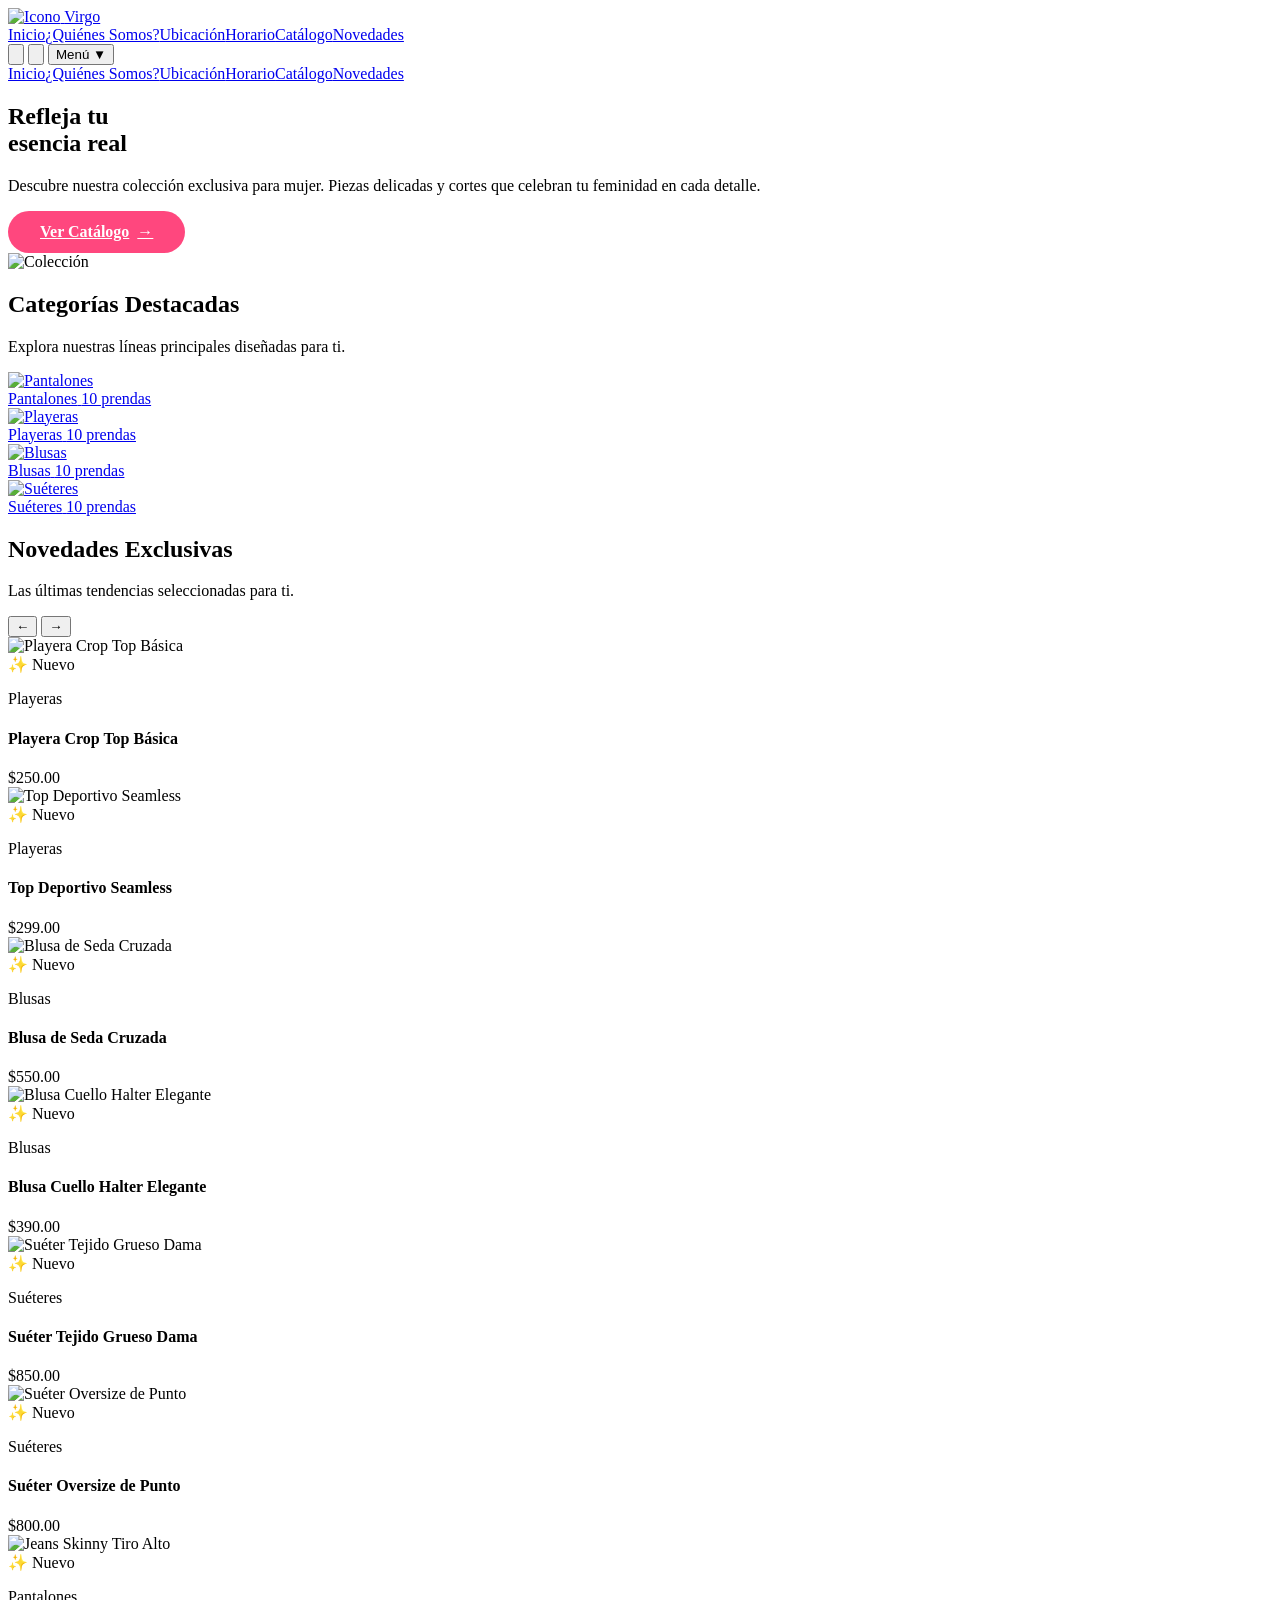
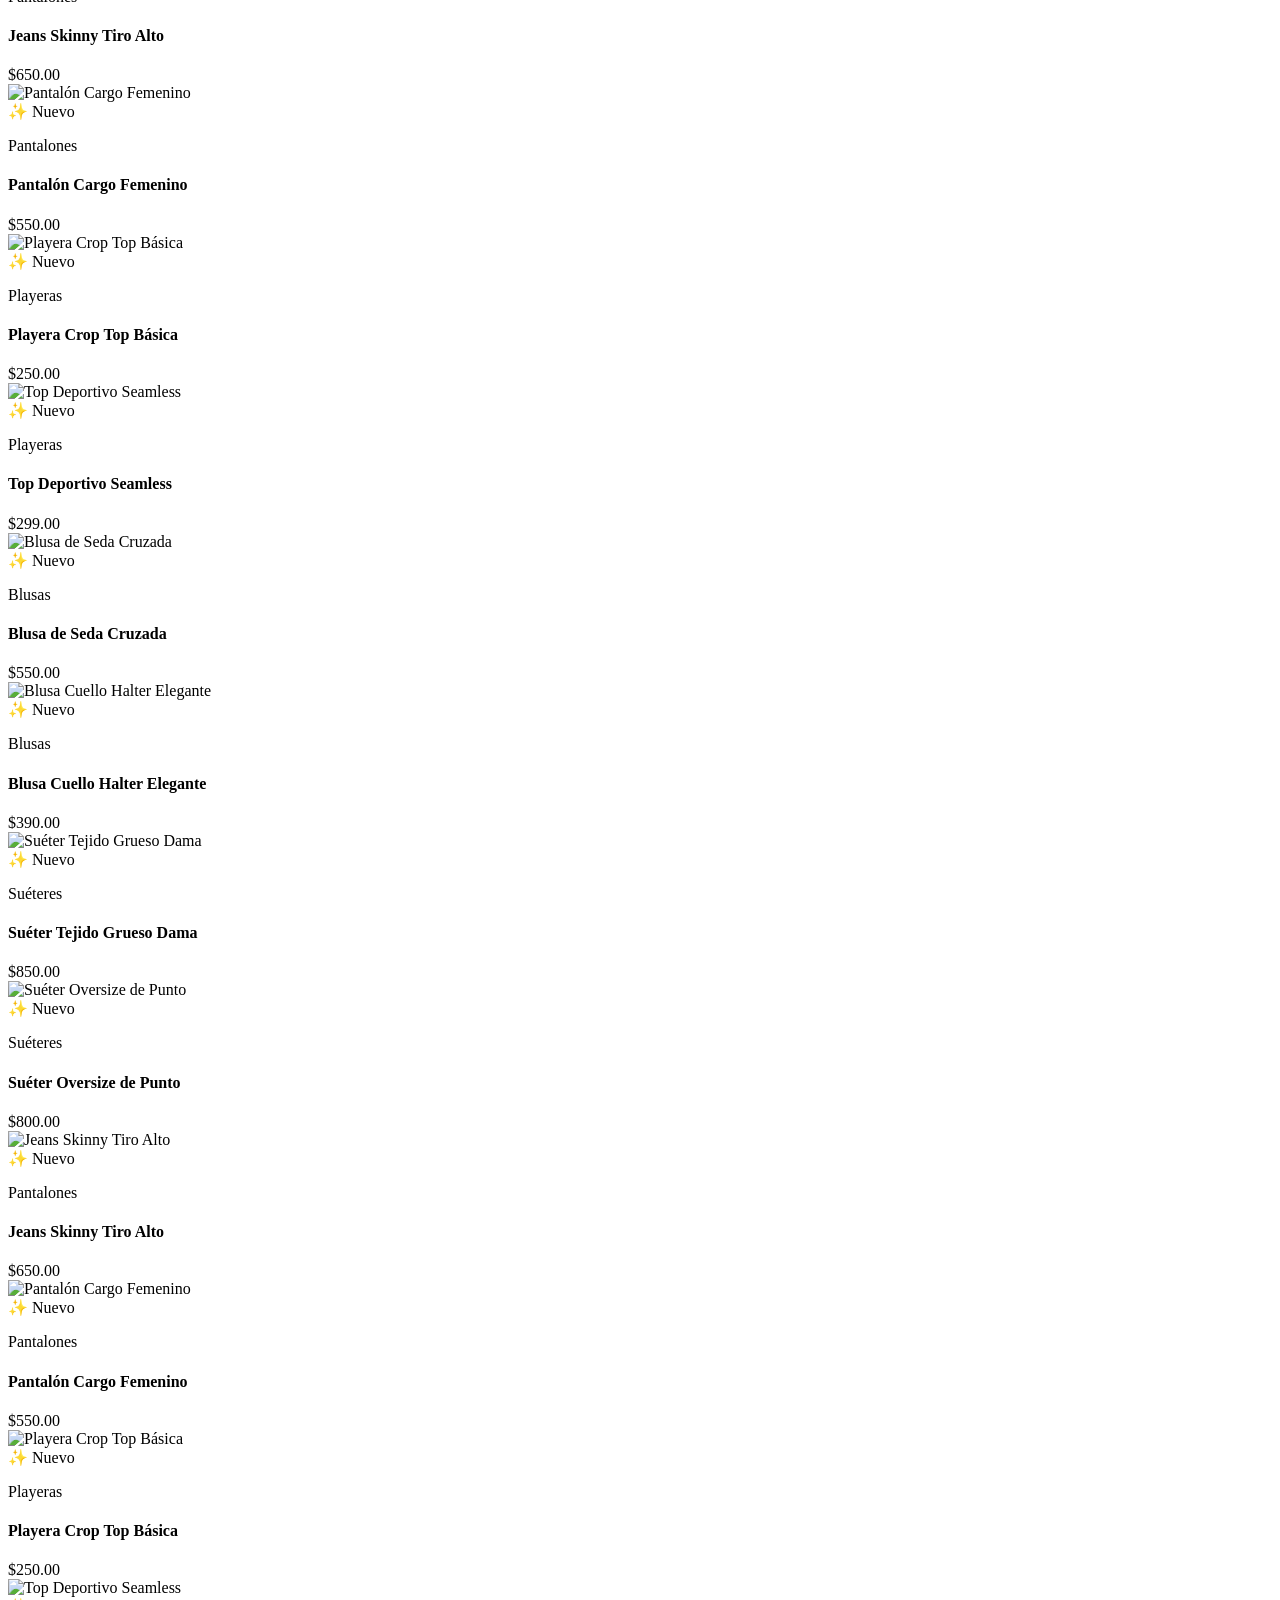
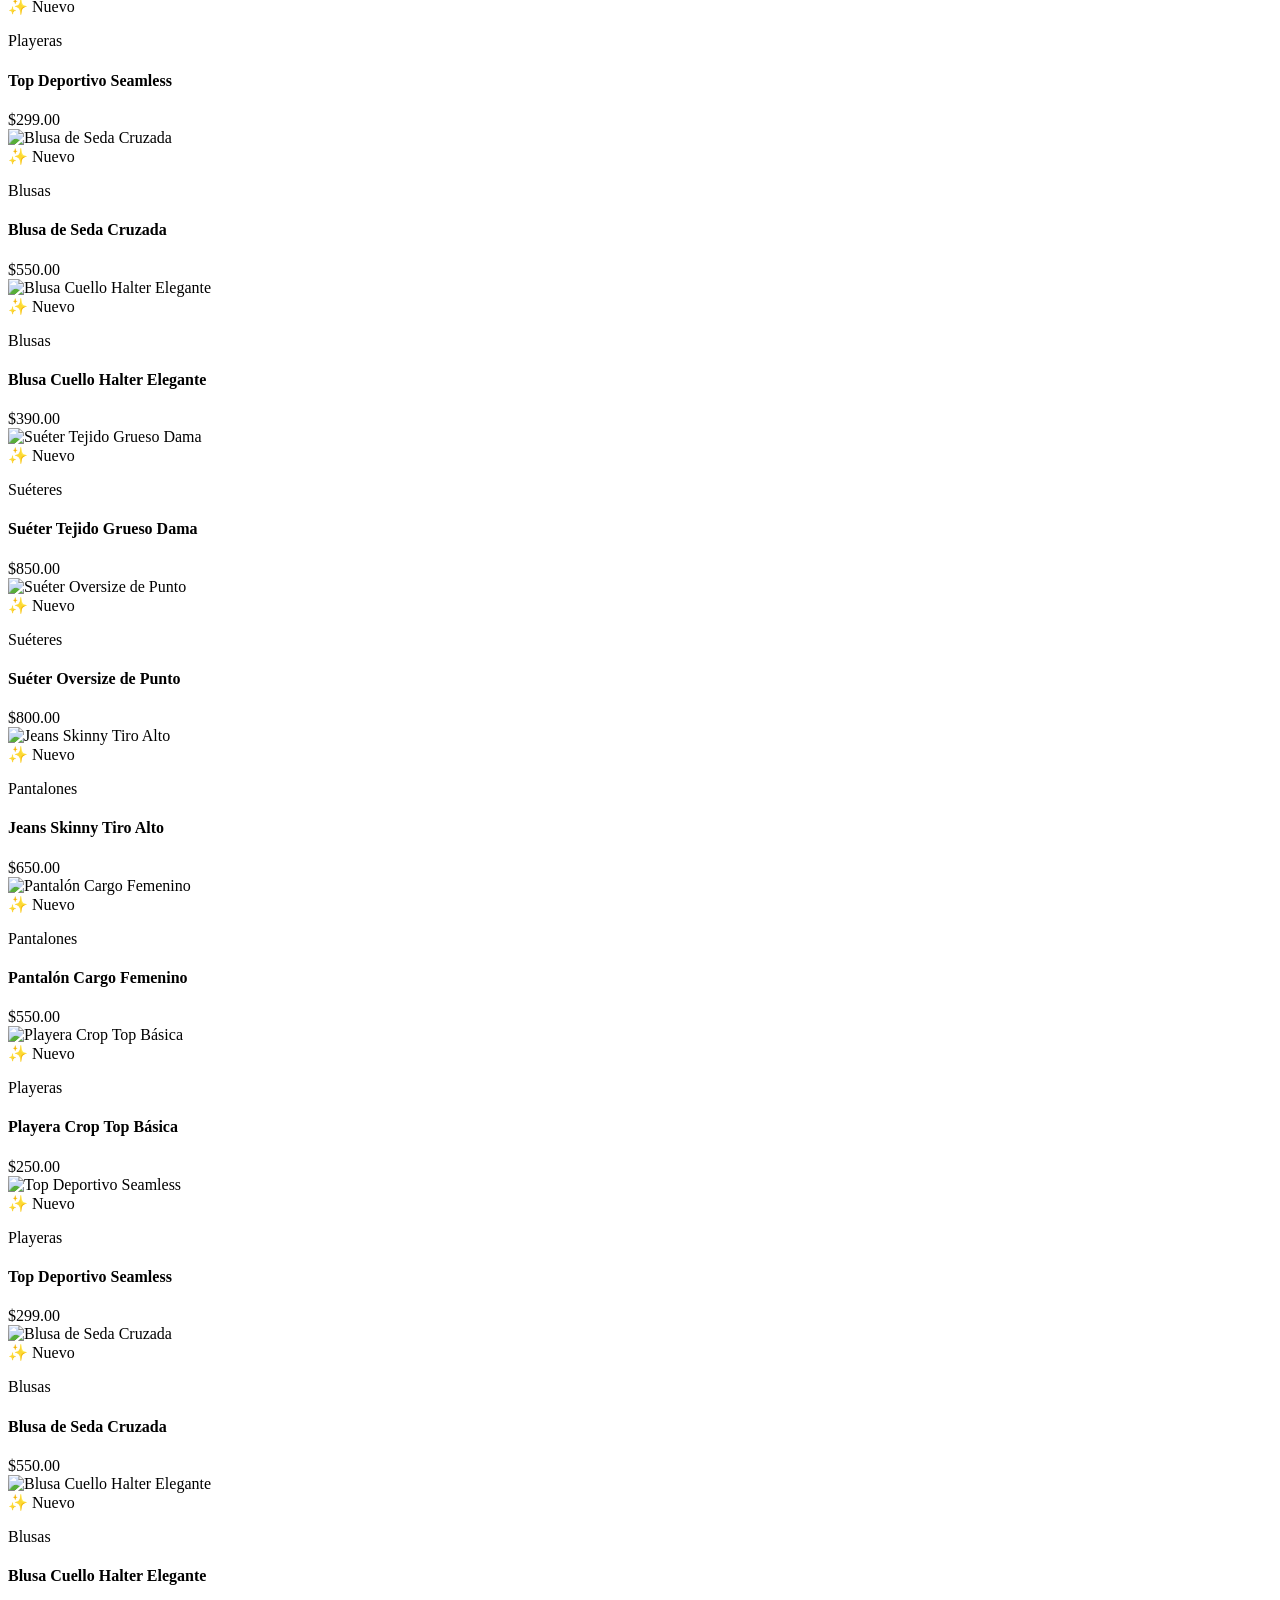
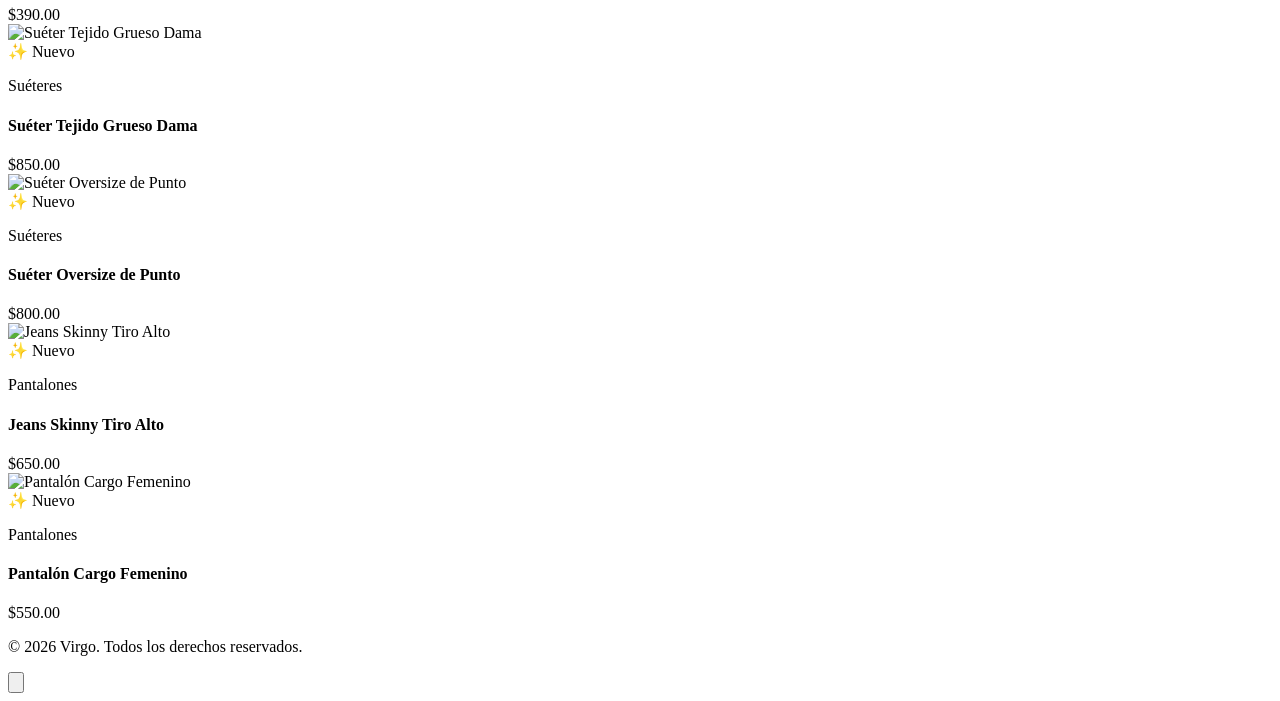
==== index.html @ 78215855 "Add files via upload" ====
<!DOCTYPE html>
<html lang="es" class="scroll-smooth">
<head>
    <meta charset="UTF-8">
    <meta name="viewport" content="width=device-width, initial-scale=1.0">
    <title>Inicio - Virgo</title>
    
    <link rel="stylesheet" href="styles.css">
    <script src="https://cdn.tailwindcss.com"></script>
    
    <script>
        tailwind.config = {
            darkMode: 'class',
            theme: {
                extend: {
                    colors: {
                        primary: 'var(--color-primary)',
                        primaryHover: 'var(--color-primary-hover)',
                        bgLight: 'var(--color-bg-light)',
                        textMain: 'var(--color-text-main)',
                        textMuted: 'var(--color-text-muted)',
                        cardBg: 'var(--color-card-bg)',
                        borderColor: 'var(--color-border)',
                    },
                    fontFamily: {
                        serif: ['Georgia', 'serif'],
                        sans: ['Inter', 'sans-serif']
                    }
                }
            }
        }
    </script>
</head>
<body class="bg-bgLight text-textMain font-sans antialiased transition-colors duration-300">

    <header id="navbar-container" class="sticky top-0 z-50 bg-bgLight transition-all duration-300"></header>
    
    <main id="main-content">
        <section id="hero-container" class="w-full reveal"></section>
        
        <section id="categories-container" class="container mx-auto px-6 py-12 reveal"></section>
        
        <section id="carousel-container" class="container mx-auto px-6 py-16 scroll-mt-20 reveal"></section>
        
        <section id="about-container" class="border-t border-borderColor"></section>
    </main>

    <footer class="border-t border-borderColor py-8 text-center text-textMuted text-sm transition-colors duration-300">
        <p>© 2026 Virgo. Todos los derechos reservados.</p>
    </footer>

    <div id="cart-container"></div>
    <div id="product-modal-container"></div>
    <div id="info-modal-container"></div> 

    <button id="btn-back-to-top" onclick="window.scrollTo({top: 0, behavior: 'smooth'})" class="fixed bottom-6 right-6 bg-primary text-white p-3 rounded-full shadow-lg opacity-0 pointer-events-none transition-all duration-300 z-50 hover:bg-primaryHover hover:-translate-y-1">
        <svg viewBox="0 0 24 24" fill="none" stroke="currentColor" class="w-6 h-6"><path stroke-linecap="round" stroke-linejoin="round" stroke-width="2" d="M5 15l7-7 7 7" /></svg>
    </button>

    <script src="app.js"></script>
</body>
</html>
---- styles.css ----
/* ==========================================
   VARIABLES CSS BASE
========================================== */
:root {
    transition: background-color 0.3s ease, color 0.3s ease;
}

html {
    scroll-behavior: smooth;
}

/* Efecto Hover en Tarjetas del Catálogo */
.hover-zoom img {
    transition: transform 0.5s ease;
}
.hover-zoom:hover img {
    transform: scale(1.05);
}

/* ==========================================
   ESTILOS DE BOTONES PRINCIPALES
========================================== */
.btn-primary {
    background-color: var(--color-primary);
    color: white;
    padding: 0.75rem 2rem;
    border-radius: 9999px;
    font-weight: 600;
    transition: background-color 0.3s ease, box-shadow 0.3s ease;
    display: inline-flex;
    align-items: center;
    justify-content: center;
    gap: 0.5rem;
    cursor: pointer;
}
.btn-primary:hover {
    background-color: var(--color-primary-hover);
}
.btn-primary:disabled {
    opacity: 0.5;
    cursor: not-allowed;
}

/* Efecto Neón para el botón "Ver Catálogo" del Hero */
.btn-neon {
    transition: all 0.3s ease-in-out;
}
.btn-neon:hover {
    box-shadow: 0 0 10px var(--color-primary), 0 0 25px var(--color-primary-hover), 0 0 40px var(--color-primary);
}

/* Filtro Activo (Categorías) */
.filter-active {
    background-color: var(--color-text-main) !important;
    color: var(--color-bg-light) !important;
    border-color: var(--color-text-main) !important;
}

/* Animaciones Modales */
@keyframes fade-in {
    from { opacity: 0; }
    to { opacity: 1; }
}
.animate-fade-in {
    animation: fade-in 0.3s ease-out forwards;
}

/* Ocultar Barra de Scroll en Carrusel y Modales */
.hide-scrollbar::-webkit-scrollbar {
    display: none;
}
.hide-scrollbar {
    -ms-overflow-style: none;
    scrollbar-width: none;
}

/* Selector Talla/Color */
.selector-btn {
    border: 1px solid var(--color-border);
    background-color: var(--color-bg-light);
    color: var(--color-text-main);
    transition: all 0.2s ease;
}
.selector-btn.selected {
    border-color: var(--color-primary);
    background-color: var(--color-primary);
    color: white;
}

/* IntersectionObserver Animación Scroll */
.reveal {
    opacity: 0;
    transform: translateY(30px);
    transition: opacity 0.8s ease-out, transform 0.8s ease-out;
}
.reveal.active {
    opacity: 1;
    transform: translateY(0);
}
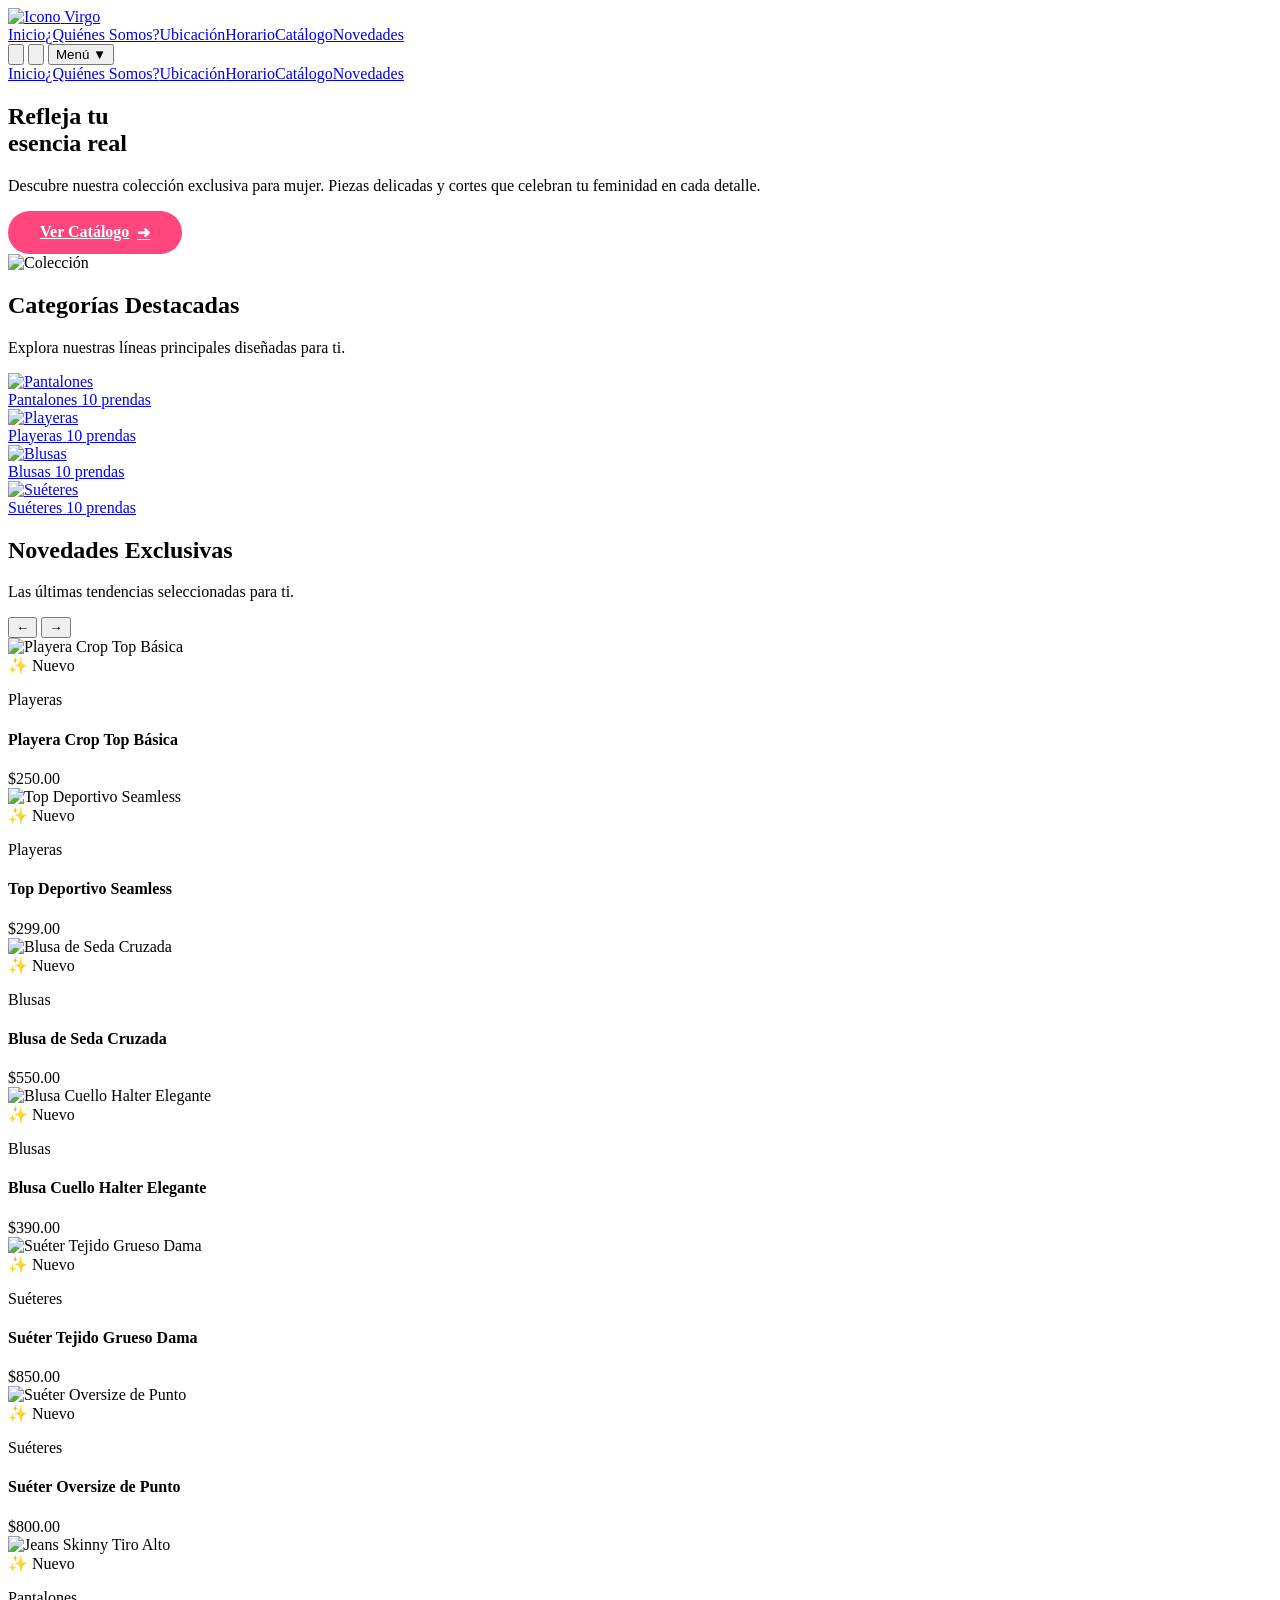
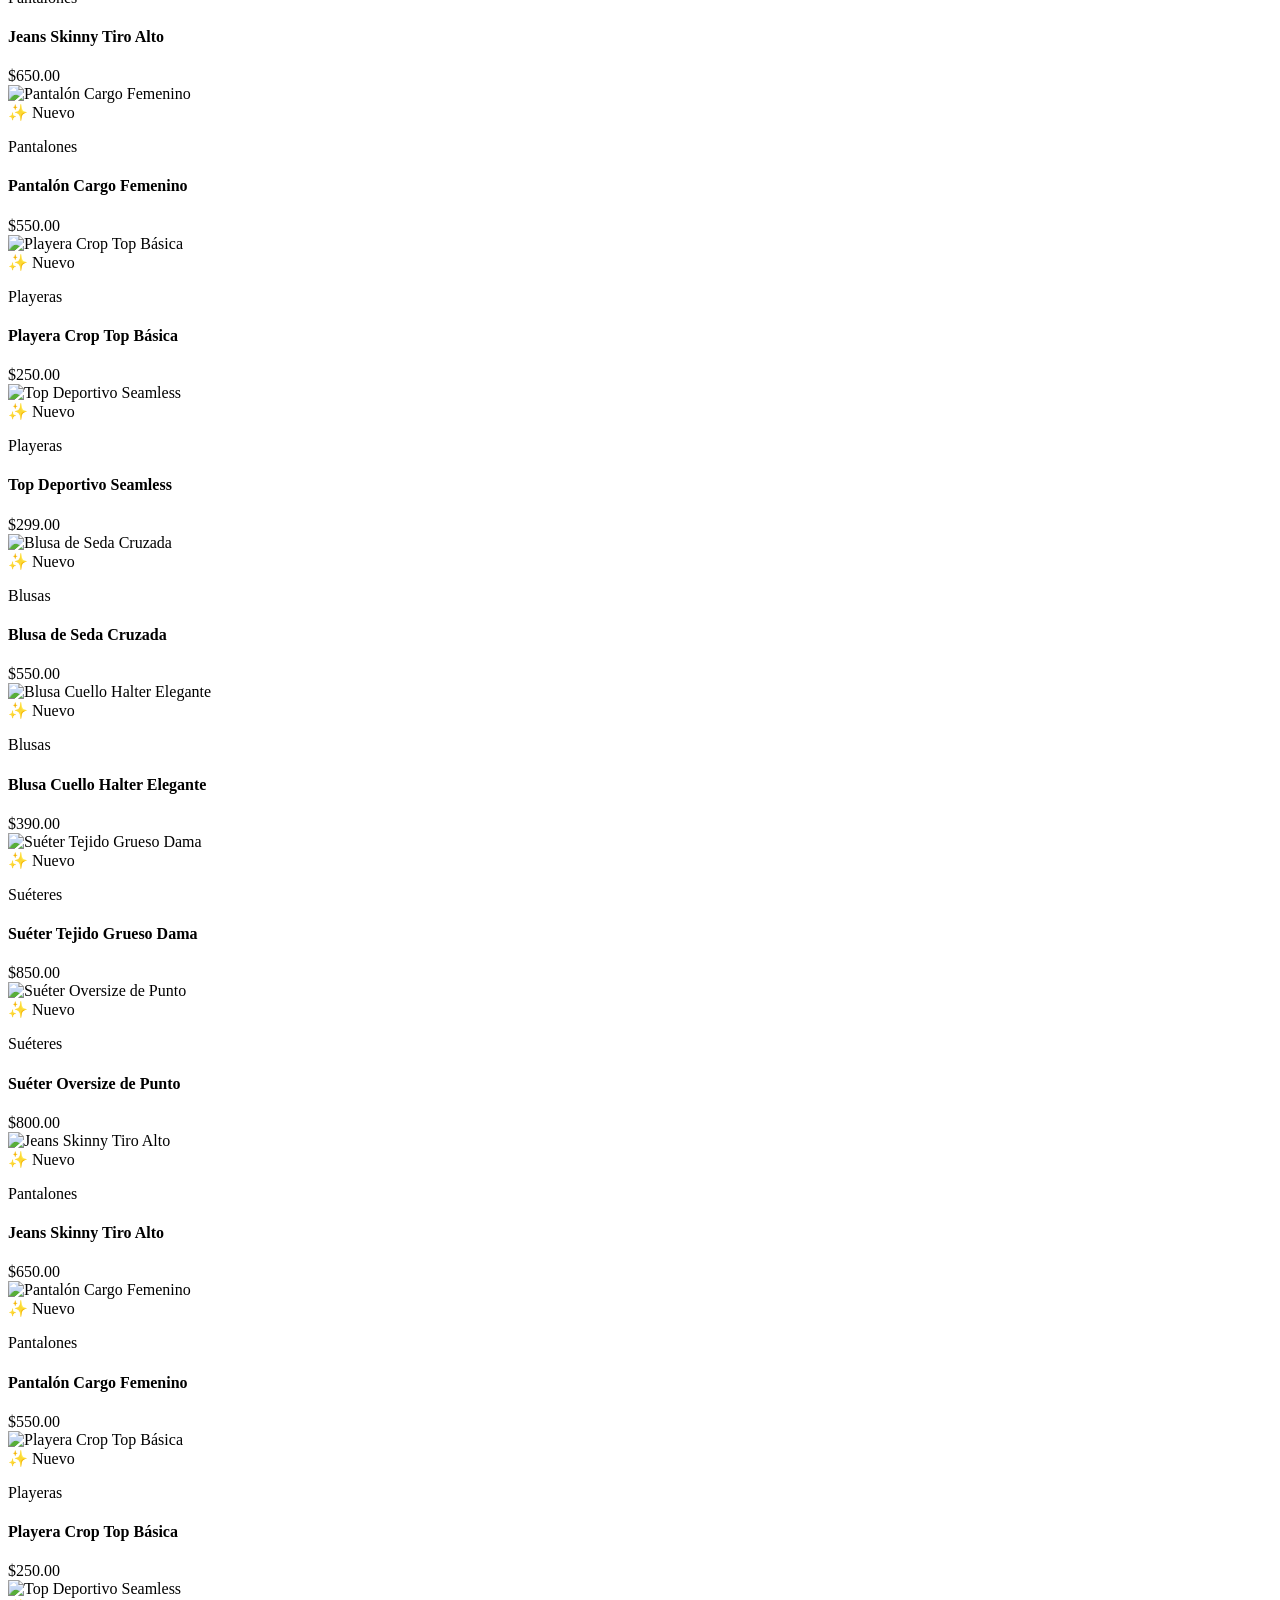
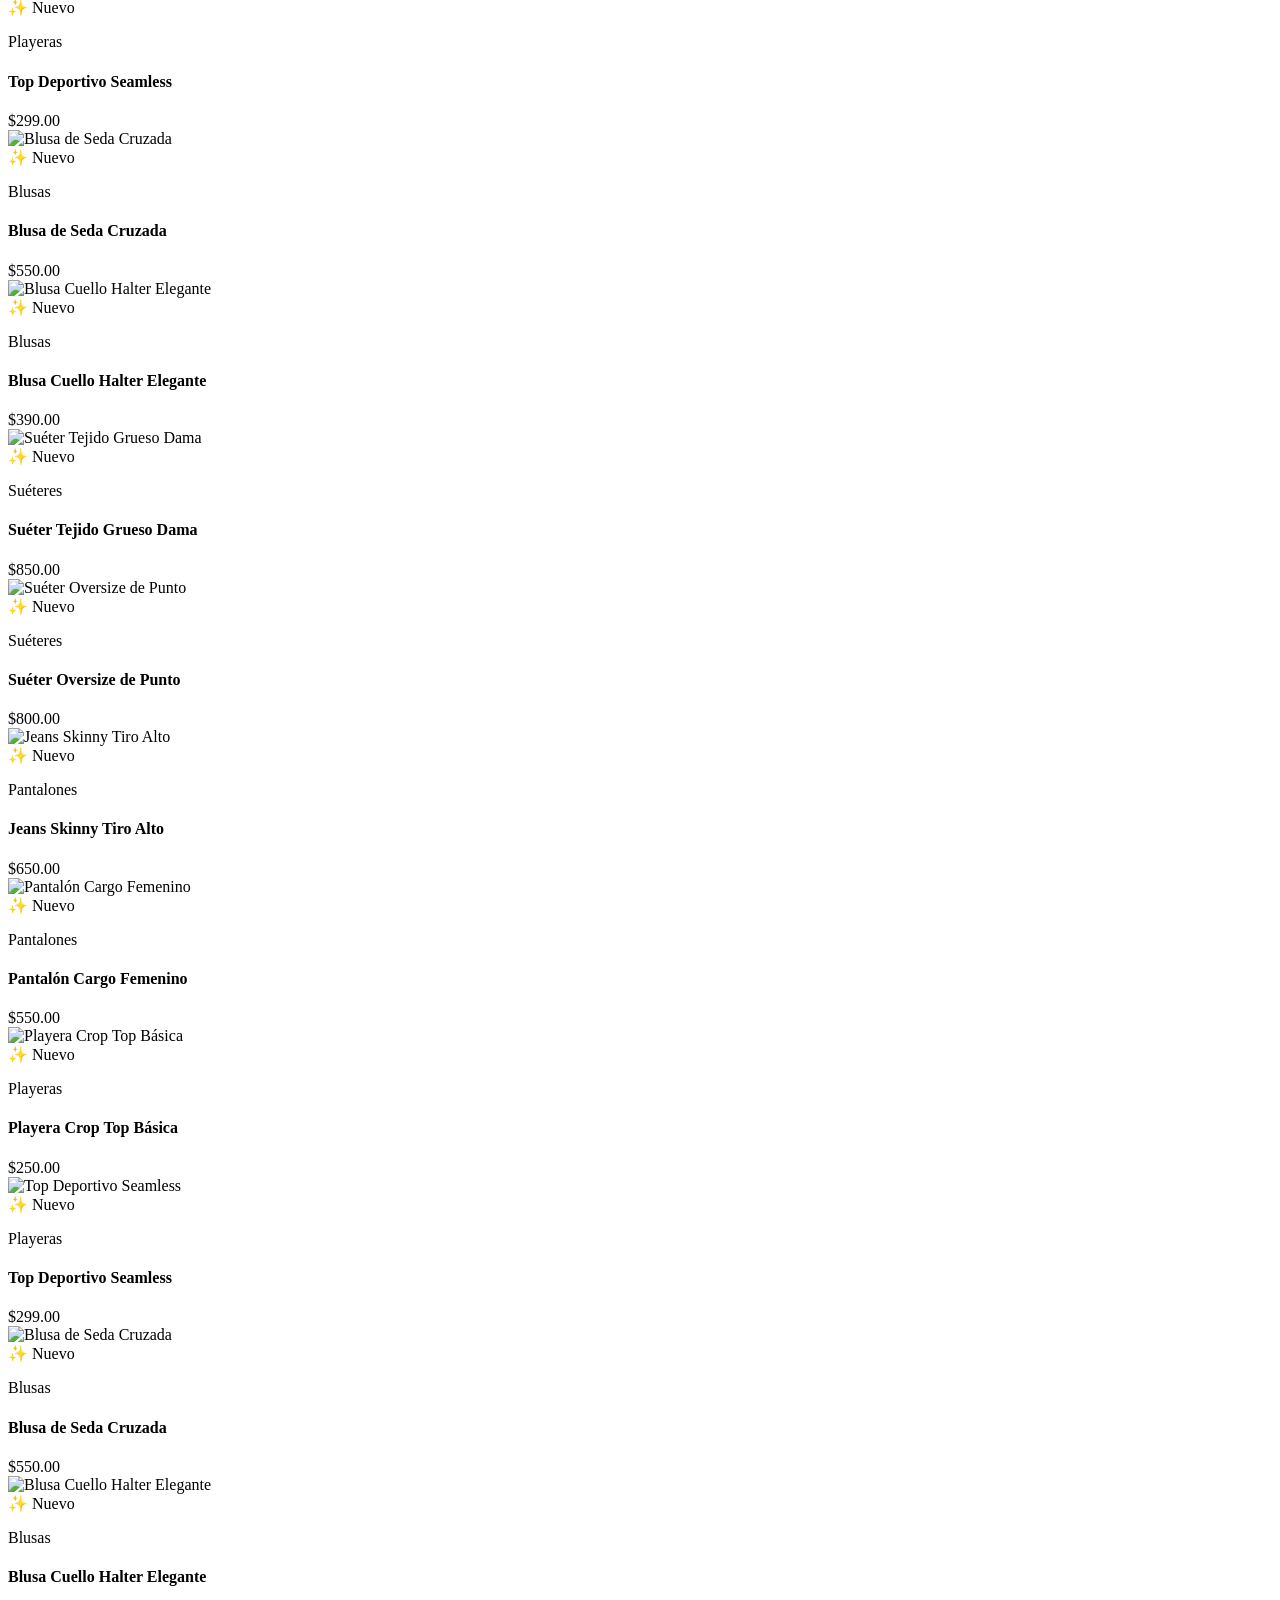
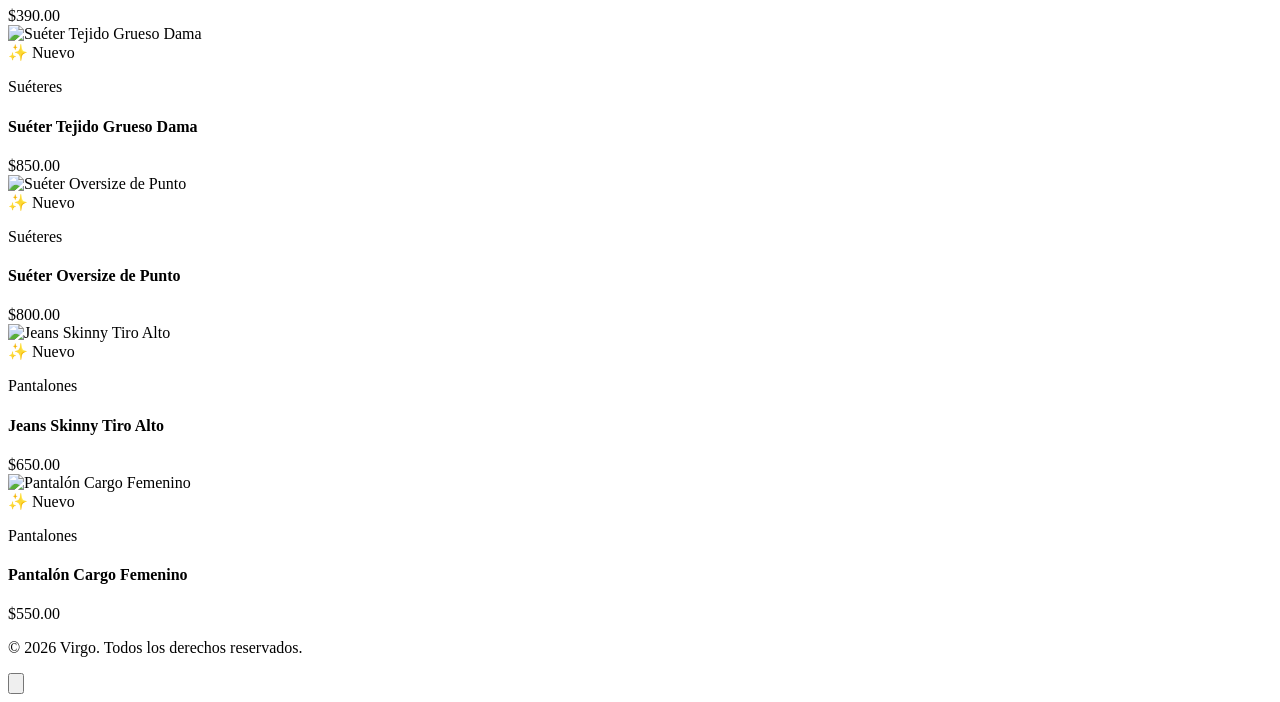
==== commit 29facf86: "Update index.html" ====
--- a/index.html
+++ b/index.html
@@ -4,7 +4,7 @@
     <meta charset="UTF-8">
     <meta name="viewport" content="width=device-width, initial-scale=1.0">
     <title>Inicio - Virgo</title>
-    
+    <link rel="icon" type="image/svg+xml" href="https://api.iconify.design/mdi/zodiac-virgo.svg?color=%23ff477e">
     <link rel="stylesheet" href="styles.css">
     <script src="https://cdn.tailwindcss.com"></script>
     
@@ -59,4 +59,4 @@
 
     <script src="app.js"></script>
 </body>
-</html>+</html>
--- a/styles.css
+++ b/styles.css
@@ -46,7 +46,9 @@
     transition: all 0.3s ease-in-out;
 }
 .btn-neon:hover {
-    box-shadow: 0 0 10px var(--color-primary), 0 0 25px var(--color-primary-hover), 0 0 40px var(--color-primary);
+    background-color: white;
+    color: var(--color-primary);
+    box-shadow: 0 0 5px var(--color-primary), 0 0 15px var(--color-primary-hover);    
 }
 
 /* Filtro Activo (Categorías) */
@@ -96,4 +98,4 @@
 .reveal.active {
     opacity: 1;
     transform: translateY(0);
-}+}
